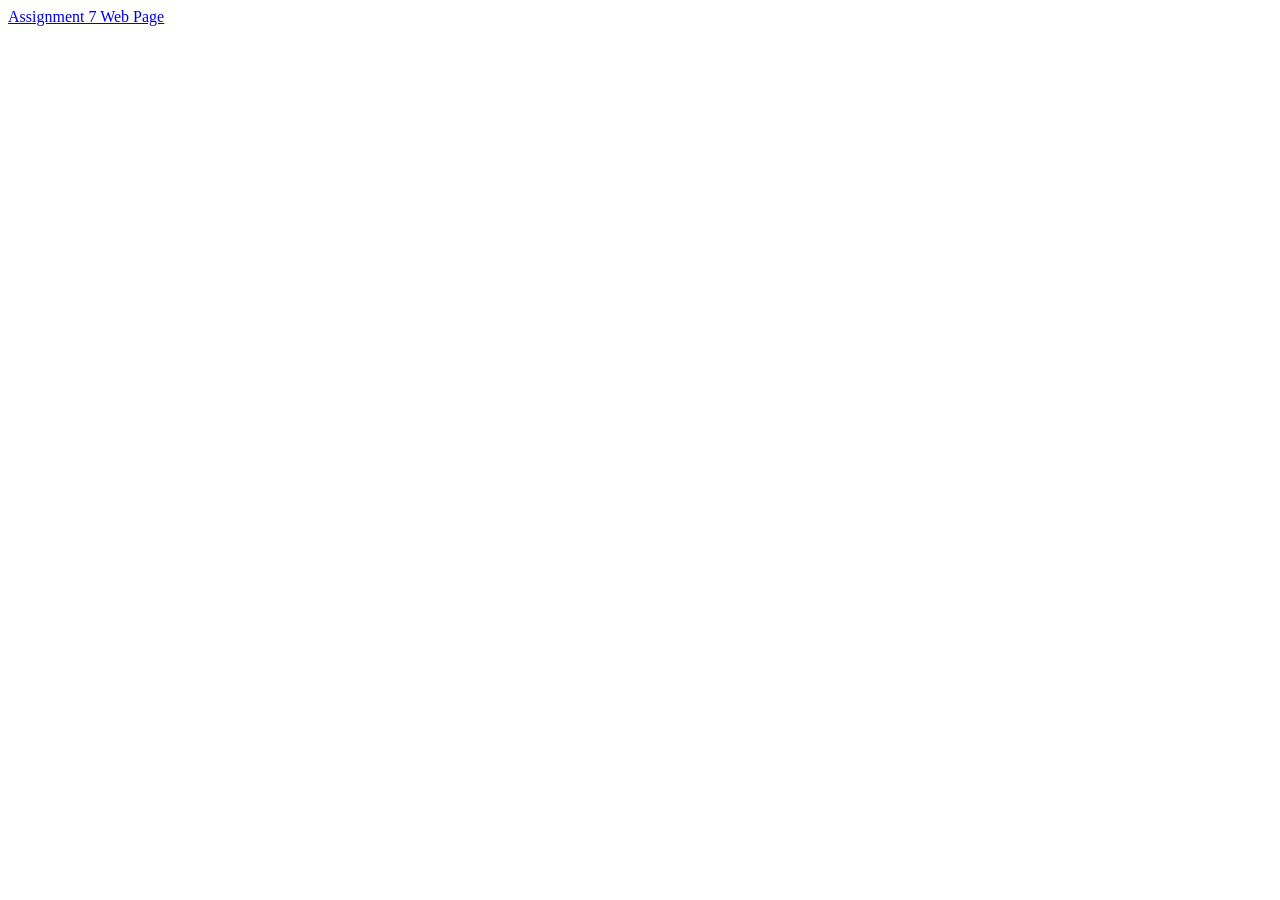
==== index.html @ 26ef21a9 "Add files via upload" ====
<!doctype html>
<html lang="en">
  <head>
    <meta charset="Web" />
    <title>Maci Atkinson</title>
  </head>
  <body>
    <div>
      <a href="socialmediaweb.html"
        >Assignment 7 Web Page</a
      >
    </div>
  </body>
</html>
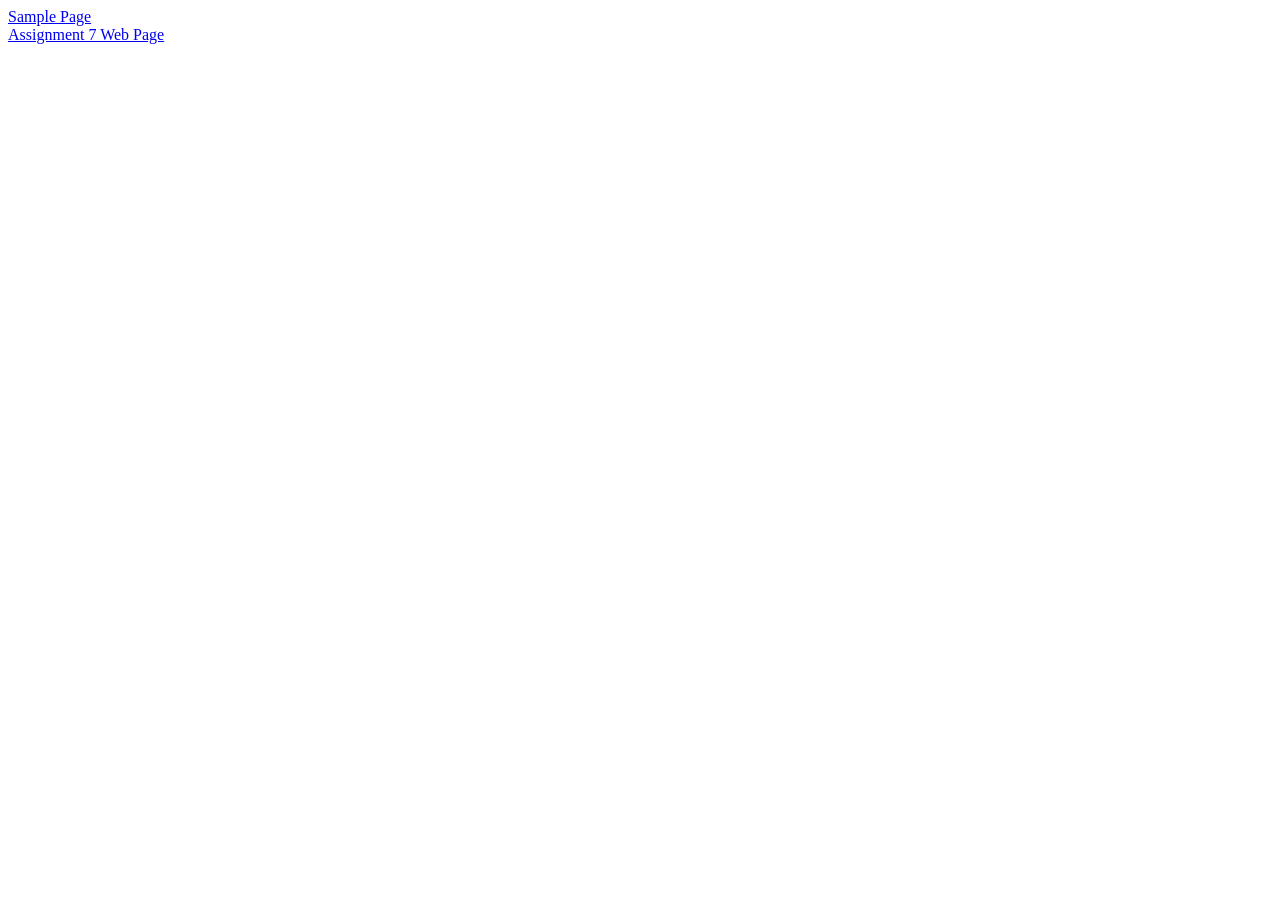
==== commit 55ea418b: "Add files via upload" ====
--- a/index.html
+++ b/index.html
@@ -1,14 +1,15 @@
 <!doctype html>
 <html lang="en">
   <head>
-    <meta charset="Web" />
+    <meta charset="UTF-8">
     <title>Maci Atkinson</title>
   </head>
   <body>
     <div>
-      <a href="socialmediaweb.html"
-        >Assignment 7 Web Page</a
-      >
+      <a href="kenan.JPG">Sample Page</a>
+    </div>
+    <div>
+        <a href="socialmediaweb.html">Assignment 7 Web Page</a>
     </div>
   </body>
 </html>
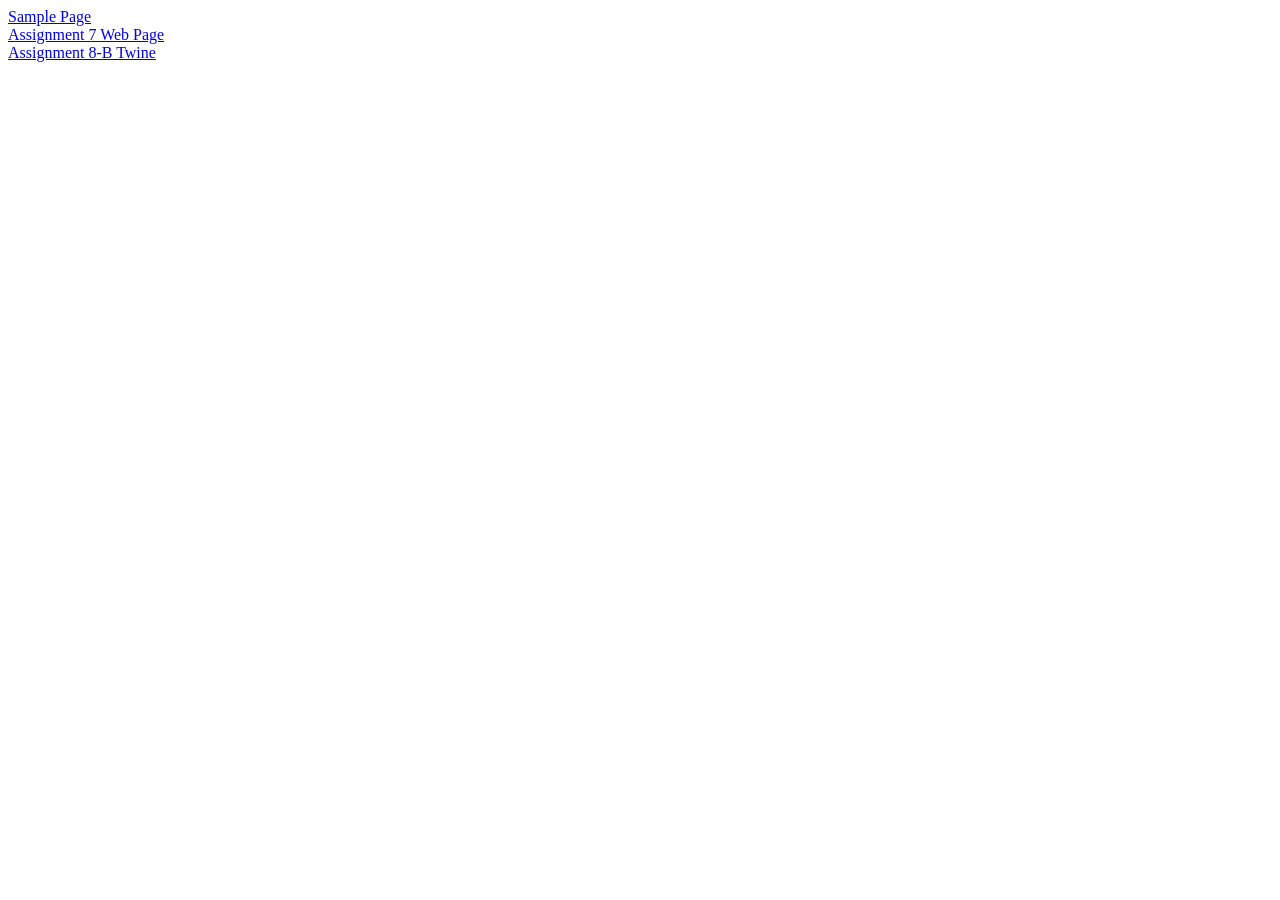
==== commit 586fd5e9: "Add files via upload" ====
--- a/index.html
+++ b/index.html
@@ -11,5 +11,8 @@
     <div>
         <a href="socialmediaweb.html">Assignment 7 Web Page</a>
     </div>
+    <div>
+       <a href="twine.html">Assignment 8-B Twine</a> 
+    </div>
   </body>
 </html>
